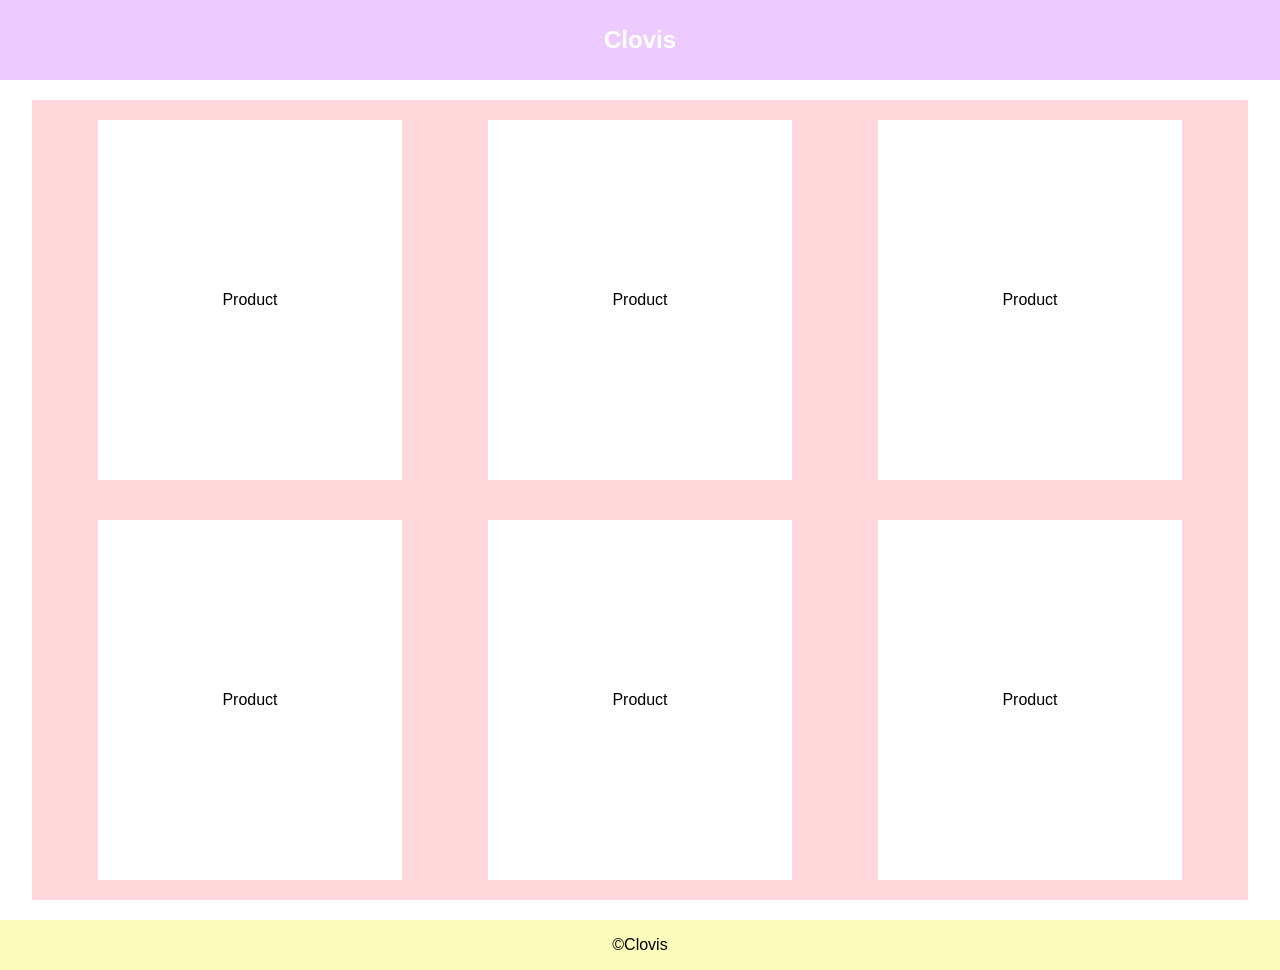
==== index.html @ e5931c9c "first commit" ====
<!DOCTYPE html>
<html lang="en">
<head>
    <meta charset="UTF-8">
    <meta name="viewport" content="width=device-width, initial-scale=1.0">
    <title>Clovis</title>
    <link rel="stylesheet" href="style.css">
</head>
<body>
    <header>
        <div class="nav_logo">
            <h2 class="logo underline">Clovis</h2>
        </div>
    </header>
    <div class="body_1">
    <div class="body">
        <div class="shop1">Product</div>
        <div class="shop2">Product</div>
        <div class="shop3">Product</div>
        <div class="shop4">Product</div>
        <div class="shop5">Product</div>
        <div class="shop6">Product</div>
    </div>
</div>
<footer>
    <div class="footer">&#169;Clovis</div>
</footer>
</body>
</html>
---- style.css ----
* {
    margin: 0px;
    font-family: Arial;
    border: border-box;
}

.nav_logo {
    height: 80px;
    width: 100%;
    background-color: rgba(221, 157, 255, 0.53);
    display: flex;
    justify-content: center;
    align-items: center;
}

.logo {
    color: white;

}

.underline:hover {
    text-decoration: underline;
}

.body_1 {
    display: flex;
    justify-content: center;
    margin-top: 20px;
}

.body {
    height: 800px;
    width: 95%;
    background-color: rgba(255, 202, 206, 0.728);
    display: flex;
    justify-content: space-evenly;
    flex-wrap: wrap;
}

.shop1,.shop2,.shop3,.shop4,.shop5,.shop6 {
    height: 45%;
    width: 25%;
    background-color: white;
    margin: 20px;
    display: flex;
    justify-content: center;
    align-items: center;
}

.footer {
    height: 50px;
    width: 100%;
    background-color: rgba(248, 248, 131, 0.544);
    margin-top: 20px;
    display: flex;
    justify-content: center;
    align-items: center;
}
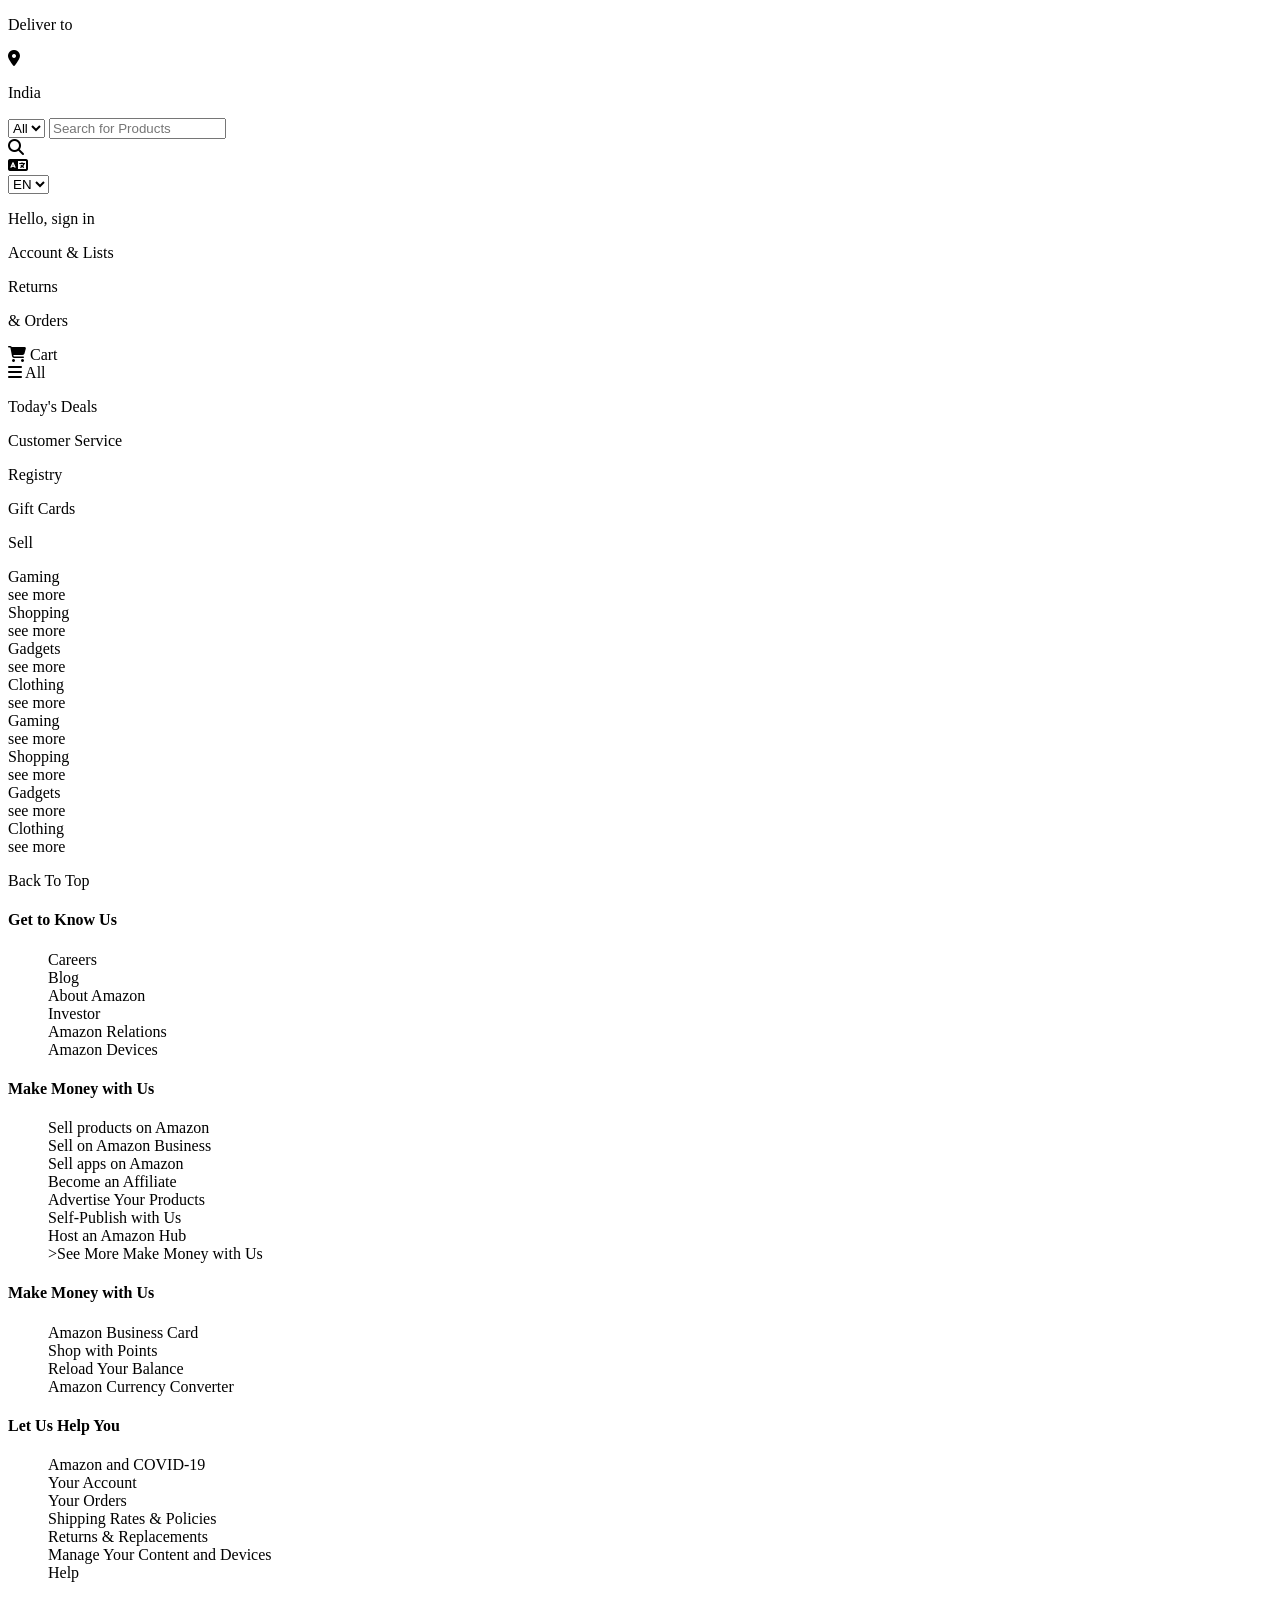
==== commit 80854743: "Rename Amazon/index.html to index.html" ====
--- a/index.html
+++ b/index.html
@@ -3,27 +3,184 @@
 <head>
     <meta charset="UTF-8">
     <meta name="viewport" content="width=device-width, initial-scale=1.0">
-    <title>Clovis</title>
+    <title>Amazon.com</title>
+    <link rel="stylesheet" href="https://cdnjs.cloudflare.com/ajax/libs/font-awesome/6.6.0/css/all.min.css" integrity="sha512-Kc323vGBEqzTmouAECnVceyQqyqdsSiqLQISBL29aUW4U/M7pSPA/gEUZQqv1cwx4OnYxTxve5UMg5GT6L4JJg==" crossorigin="anonymous" referrerpolicy="no-referrer" />
     <link rel="stylesheet" href="style.css">
 </head>
 <body>
     <header>
-        <div class="nav_logo">
-            <h2 class="logo underline">Clovis</h2>
+        <div class="navbar">
+            <!-- box 1 -->
+            <div class="nav-logo border">
+                <div class="logo"></div>
+            </div>
+            <!-- box 2 -->
+            <div class="nav-address border">
+                <p class="AF1">Deliver to</p>
+                <div class="add-icon">
+                    <i class="fa-solid fa-location-dot"></i>
+                    <p class="AF2">India</p>
+                </div>
+            </div>
+            <!-- box 3 -->
+            <div class="searchbar">
+                <select class="search-select">
+                    <option>All</option>
+                </select>
+                <input placeholder="Search for Products" class="search-input">
+                <div class="search-icon">
+                    <i class="fa-solid fa-magnifying-glass"></i>
+                </div>
+            </div>
+            <!-- box 4 -->
+            <div class="lang border">
+                <div class="lang-icon">
+                    <i class="fa-solid fa-language"></i>
+                </div>
+                <select class="nav-lang">
+                    <option>EN</option>
+                    <option>IN</option>
+                </select>
+            </div>
+
+            <div class="nav-sign border">
+                <p><span>Hello, sign in</span></p>
+                <p class="font">Account & Lists</p>
+            </div>
+
+            <div class="nav-return border">
+                <p><span>Returns</span></p>
+                <p class="font">& Orders</p>
+            </div>
+
+            <div class="nav-cart border">
+                    <i class="fa-solid fa-cart-shopping"></i>
+                    Cart
+            </div>
+        </div>
+
+
+        <div class="panal">
+            <div class="panal1 border">
+                <i class="fa-solid fa-bars"></i>
+                All
+            </div>
+            <div class="panal-opp">
+                <p class="border">Today's Deals</p>
+                <p class="border">Customer Service</p>
+                <p class="border">Registry</p>
+                <p class="border">Gift Cards</p>
+                <p class="border">Sell</p>
+            </div>
         </div>
     </header>
-    <div class="body_1">
-    <div class="body">
-        <div class="shop1">Product</div>
-        <div class="shop2">Product</div>
-        <div class="shop3">Product</div>
-        <div class="shop4">Product</div>
-        <div class="shop5">Product</div>
-        <div class="shop6">Product</div>
+
+    <div class="school-section">
+
     </div>
-</div>
+
+    <div class="box-section">
+        <div class="box1 box">
+            <div class="box1-topic">Gaming</div>
+            <div class="box1-1"></div>
+            <div class="box1-end seemore">see more</div>
+        </div>
+        <div class="box2 box">
+            <div class="box1-topic">Shopping</div>
+            <div class="box2-2"></div>
+            <div class="box1-end seemore">see more</div>
+        </div>
+        <div class="box3 box">
+            <div class="box1-topic">Gadgets</div>
+            <div class="box3-3"></div>
+            <div class="box1-end seemore">see more</div>
+        </div>
+        <div class="box4 box">
+            <div class="box1-topic">Clothing</div>
+            <div class="box4-4"></div>
+            <div class="box1-end seemore">see more</div>
+        </div>
+        <div class="box1 box">
+            <div class="box1-topic">Gaming</div>
+            <div class="box1-1"></div>
+            <div class="box1-end seemore">see more</div>
+        </div>
+        <div class="box2 box">
+            <div class="box1-topic">Shopping</div>
+            <div class="box2-2"></div>
+            <div class="box1-end seemore">see more</div>
+        </div>
+        <div class="box3 box">
+            <div class="box1-topic">Gadgets</div>
+            <div class="box3-3"></div>
+            <div class="box1-end seemore">see more</div>
+        </div>
+        <div class="box4 box">
+            <div class="box1-topic">Clothing</div>
+            <div class="box4-4"></div>
+            <div class="box1-end seemore">see more</div>
+        </div>
+    </div>
 <footer>
-    <div class="footer">&#169;Clovis</div>
+    <div class="backtotop">
+        <p class="border">Back To Top</p>
+    </div>
+    <div class="footer2">
+        <div class="getto">
+            <h4>Get to Know Us</h4>
+            <ul style="list-style-type: none;">
+                <li>Careers</li>
+                <li>Blog</li>
+                <li>About Amazon</li>
+                <li>Investor</li>
+                <li>Amazon Relations</li>
+                <li>Amazon Devices</li>
+            </ul>
+        </div>
+        <div class="space"></div>
+        <div class="getto">
+            <h4>Make Money with Us</h4>
+            <ul style="list-style-type: none;">
+                <li>Sell products on Amazon</li>
+                <li>Sell on Amazon Business</li>
+                <li>Sell apps on Amazon</li>
+                <li>Become an Affiliate</li>
+                <li>Advertise Your Products</li>
+                <li>Self-Publish with Us</li>
+                <li>Host an Amazon Hub</li>
+                <li>>See More Make Money with Us</li>
+            </ul>
+        </div>
+        <div class="space"></div>
+        <div class="getto">
+            <h4>Make Money with Us</h4>
+            <ul style="list-style-type: none;">
+                <li>Amazon Business Card</li>
+                <li>Shop with Points</li>
+                <li>Reload Your Balance</li>
+                <li>Amazon Currency Converter</li>
+            </ul>
+        </div>
+        <div class="space"></div>
+        <div class="getto">
+            <h4>Let Us Help You</h4>
+            <ul style="list-style-type: none;">
+                <li>Amazon and COVID-19</li>
+                <li>Your Account</li>
+                <li>Your Orders</li>
+                <li>Shipping Rates & Policies</li>
+                <li>Returns & Replacements</li>
+                <li>Manage Your Content and Devices</li>
+                <li>Help</li>
+              </ul>
+        </div>
+    </div>
+    <div class="end">
+        <div class="imgfooter"></div>
+        <div class="langfooter"></div>
+        <div class="currencyfooter"></div>
+        <div class="countryfooter"></div>
+    </div>
 </footer>
 </body>
-</html>+</html>
